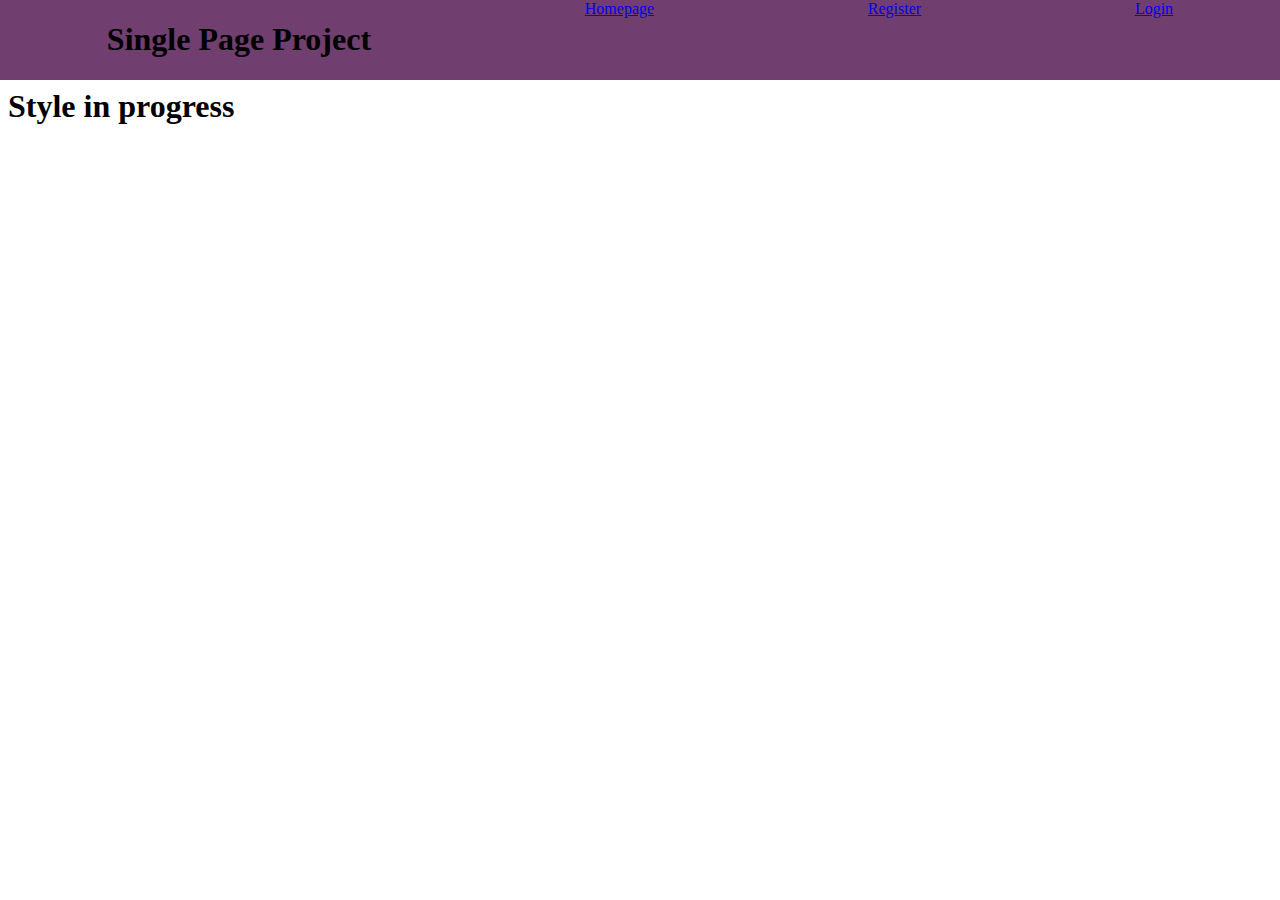
==== index.html @ e6b0b38f "Revert "Revert "Removed useless jQuery (all of jquery then)""" ====
<!DOCTYPE html>
<html lang="en">
<head>
    <meta charset="UTF-8">
    <meta name="viewport" content="width=device-width, initial-scale=1.0">
    <meta http-equiv="X-UA-Compatible" content="ie=edge">
    <link rel="stylesheet" href="styles.css">
    <title>Single page Website</title>
</head>
<body>
    <header>
        <h1 class="title">Single Page Project</h1>
        <a href="#" class="link" id="homepage"><p>Homepage</p></a>
        <a href="#" class="link" id="register"><p>Register</p></a>
        <a href="#" class="link" id="login"><p>Login</p></a>
    </header>
    <main>
    </main>
    <footer>

    </footer>
    <script src="app.js"></script>
</body>
</html>
---- styles.css ----
html, body, div, span, applet, object, iframe, p, 
blockquote, pre, a, abbr, acronym, address,
big, cite, code, del, dfn, em, img, ins, kbd,
q, s, samp, small, strike, strong, sub,
sup, tt, var, b, u, i, center,
dl, dt, dd, ol, ul, li,
fieldset, form, label, legend,
table, caption, tbody, tfoot, thead, tr, th, td,
article, aside, canvas, details, embed,
figure, figcaption, footer, header, hgroup,
menu, nav, output, ruby, section, summary,
time, mark, audio, video {
    margin: 0;
    padding: 0;
    border: 0;
    font-size: 100%;
}

header{
    display: flex;
    flex-direction: row;
    background: #703e6f;
    justify-content: space-around;
}
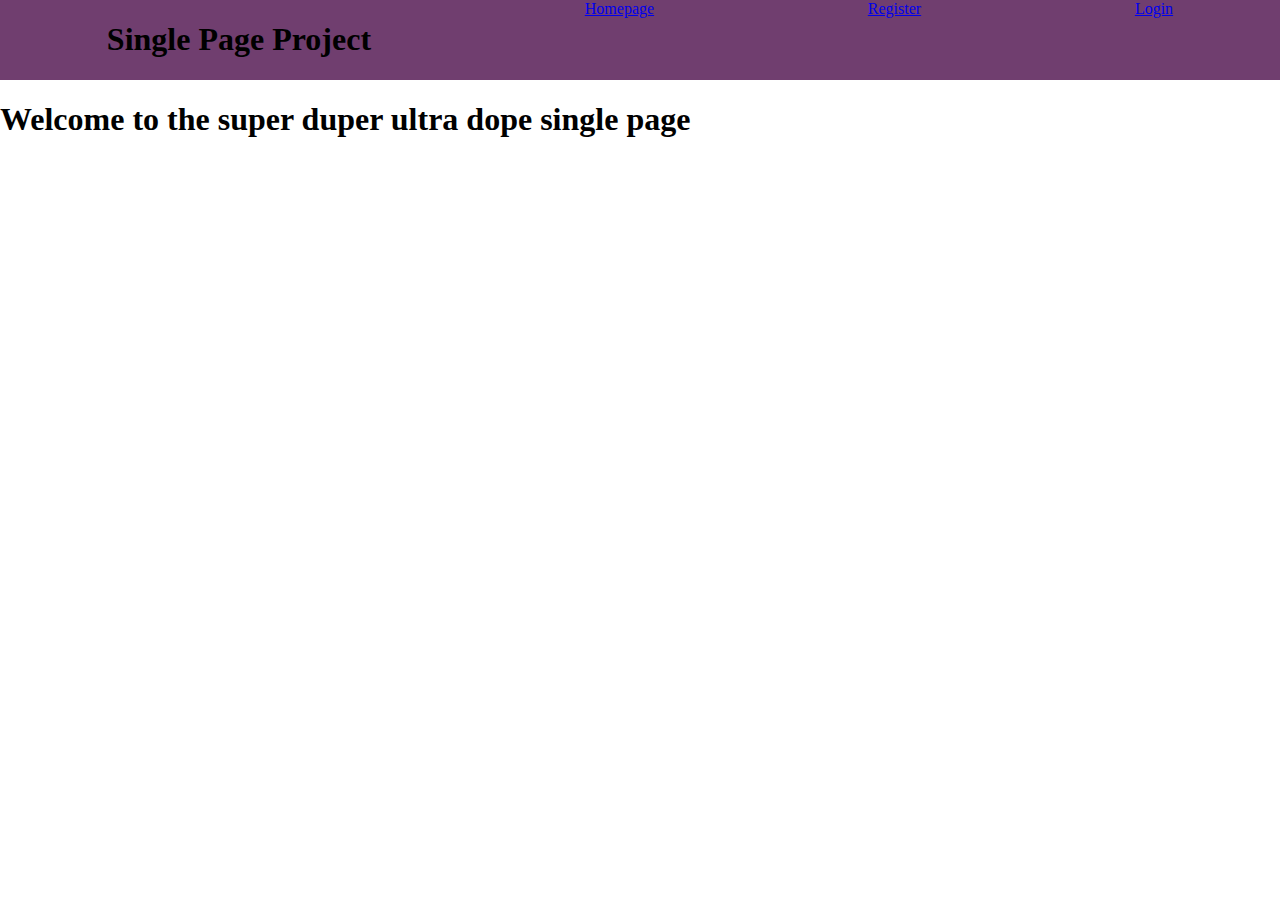
==== commit a2594224: "Revert "Revert "Reviewed another way for loading pages & storing datas""" ====
--- a/index.html
+++ b/index.html
@@ -4,6 +4,8 @@
     <meta charset="UTF-8">
     <meta name="viewport" content="width=device-width, initial-scale=1.0">
     <meta http-equiv="X-UA-Compatible" content="ie=edge">
+    <script src="app.js"></script>
+    <script src="http://code.jquery.com/jquery-3.3.1.min.js"></script>
     <link rel="stylesheet" href="styles.css">
     <title>Single page Website</title>
 </head>
@@ -19,6 +21,5 @@
     <footer>
 
     </footer>
-    <script src="app.js"></script>
 </body>
 </html>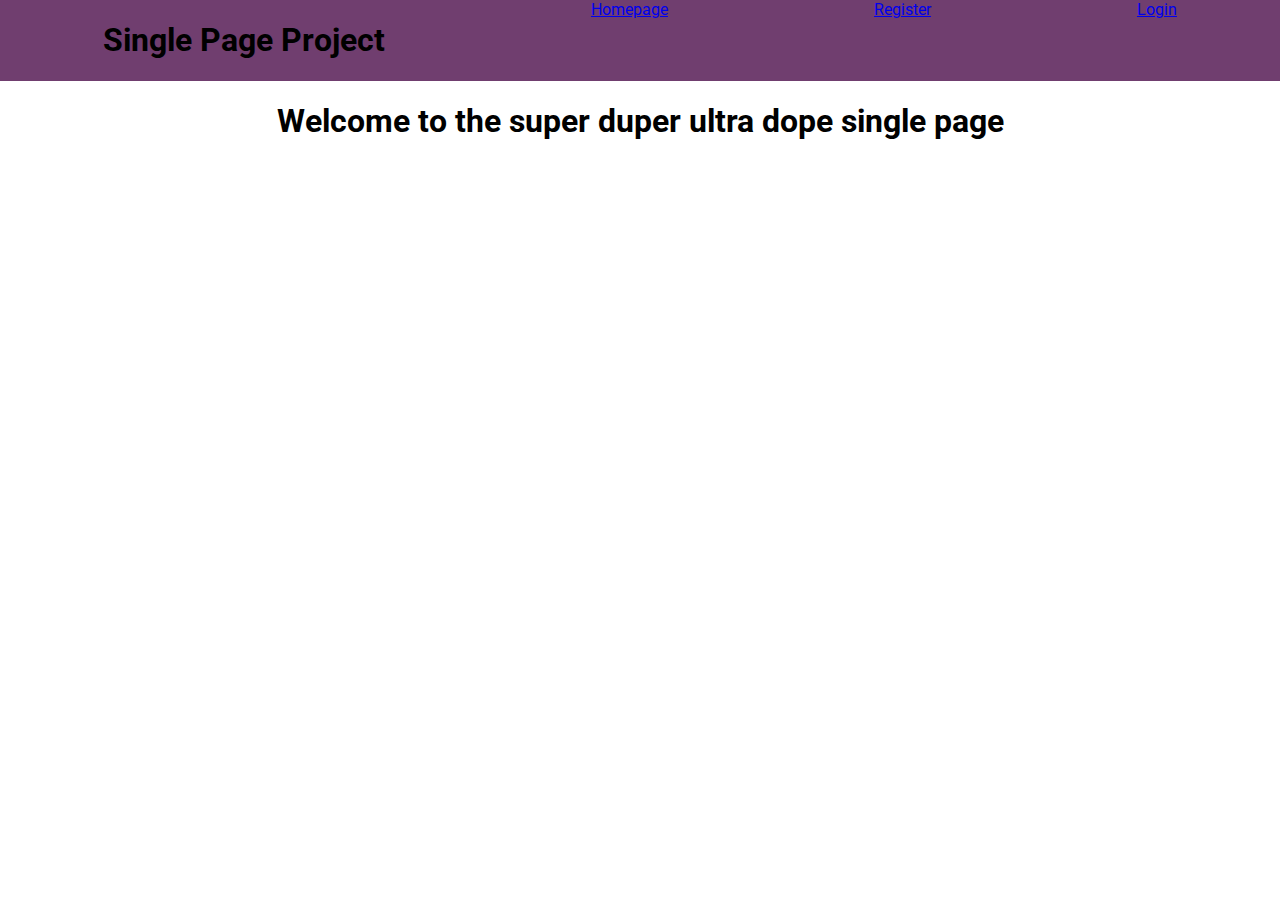
==== commit cddeb2da: "Added user manager" ====
--- a/index.html
+++ b/index.html
@@ -5,7 +5,6 @@
     <meta name="viewport" content="width=device-width, initial-scale=1.0">
     <meta http-equiv="X-UA-Compatible" content="ie=edge">
     <script src="app.js"></script>
-    <script src="http://code.jquery.com/jquery-3.3.1.min.js"></script>
     <link rel="stylesheet" href="styles.css">
     <title>Single page Website</title>
 </head>
@@ -15,8 +14,9 @@
         <a href="#" class="link" id="homepage"><p>Homepage</p></a>
         <a href="#" class="link" id="register"><p>Register</p></a>
         <a href="#" class="link" id="login"><p>Login</p></a>
+        <a href="#" class="link" id="manager"><p>Manage your account</p></a>
     </header>
-    <main>
+    <main> 
     </main>
     <footer>
 
--- a/styles.css
+++ b/styles.css
@@ -1,3 +1,5 @@
+@import url('https://fonts.googleapis.com/css?family=Roboto');
+h1{text-align: center;}
 html, body, div, span, applet, object, iframe, p, 
 blockquote, pre, a, abbr, acronym, address,
 big, cite, code, del, dfn, em, img, ins, kbd,
@@ -14,11 +16,16 @@
     padding: 0;
     border: 0;
     font-size: 100%;
+    font-family: 'Roboto', serif;
 }
 
-header{
+header{ 
     display: flex;
     flex-direction: row;
     background: #703e6f;
     justify-content: space-around;
+}
+
+#manager{
+    display: none;
 }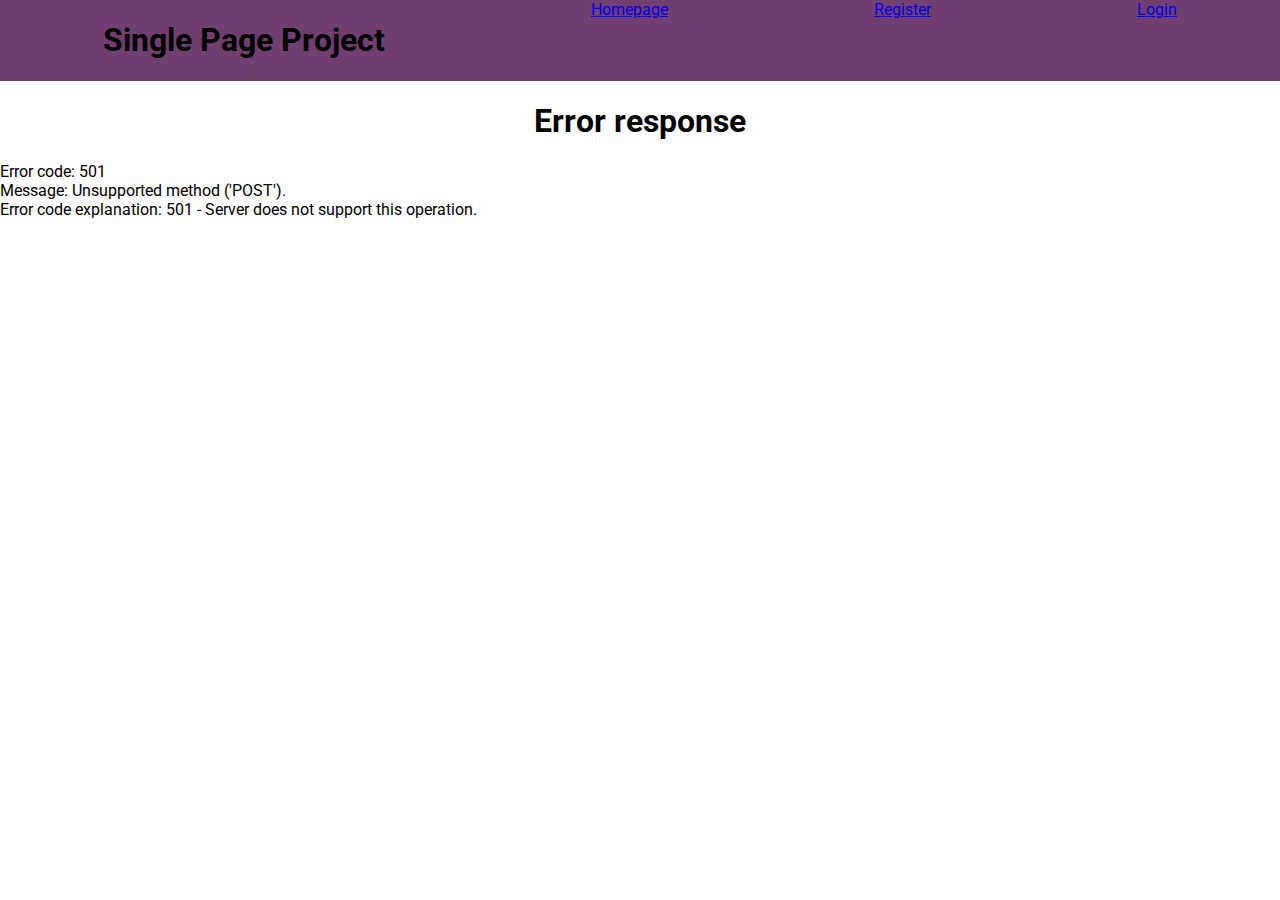
==== commit 90b25caf: "Finished project, just some clarifications missing" ====
--- a/index.html
+++ b/index.html
@@ -15,6 +15,7 @@
         <a href="#" class="link" id="register"><p>Register</p></a>
         <a href="#" class="link" id="login"><p>Login</p></a>
         <a href="#" class="link" id="manager"><p>Manage your account</p></a>
+        <a href="#" class="link" id="logout"><p>Logout</p></a>
     </header>
     <main> 
     </main>
--- a/styles.css
+++ b/styles.css
@@ -1,5 +1,6 @@
 @import url('https://fonts.googleapis.com/css?family=Roboto');
 h1{text-align: center;}
+#manager, #logout{display: none;}
 html, body, div, span, applet, object, iframe, p, 
 blockquote, pre, a, abbr, acronym, address,
 big, cite, code, del, dfn, em, img, ins, kbd,
@@ -24,8 +25,4 @@
     flex-direction: row;
     background: #703e6f;
     justify-content: space-around;
-}
-
-#manager{
-    display: none;
 }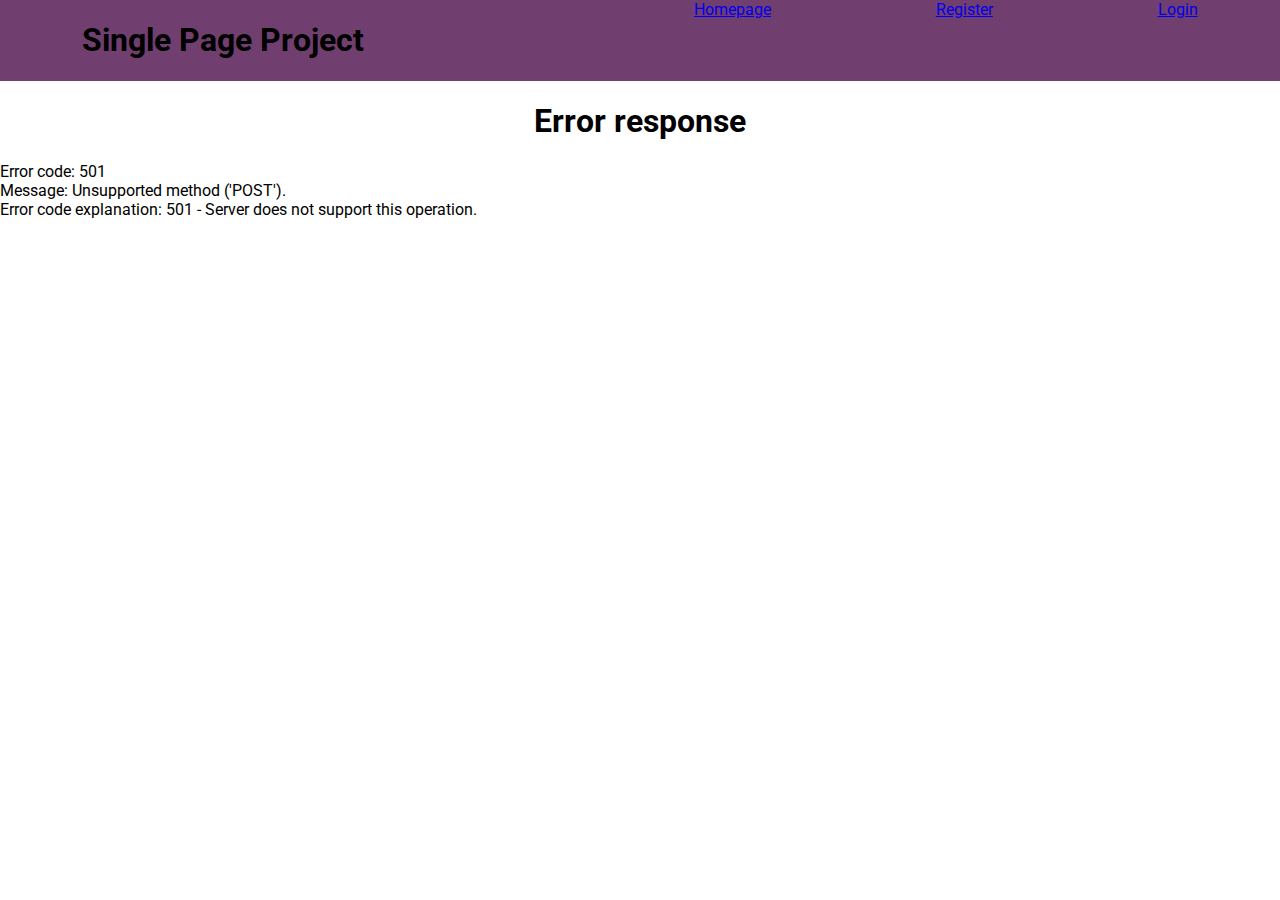
==== commit 5bb5de65: "Finished project. CSS still missing" ====
--- a/index.html
+++ b/index.html
@@ -11,6 +11,7 @@
 <body>
     <header>
         <h1 class="title">Single Page Project</h1>
+        <h3 id="hello-username"></h3>
         <a href="#" class="link" id="homepage"><p>Homepage</p></a>
         <a href="#" class="link" id="register"><p>Register</p></a>
         <a href="#" class="link" id="login"><p>Login</p></a>
--- a/styles.css
+++ b/styles.css
@@ -1,5 +1,6 @@
 @import url('https://fonts.googleapis.com/css?family=Roboto');
 h1{text-align: center;}
+form{text-align: center;}
 #manager, #logout{display: none;}
 html, body, div, span, applet, object, iframe, p, 
 blockquote, pre, a, abbr, acronym, address,
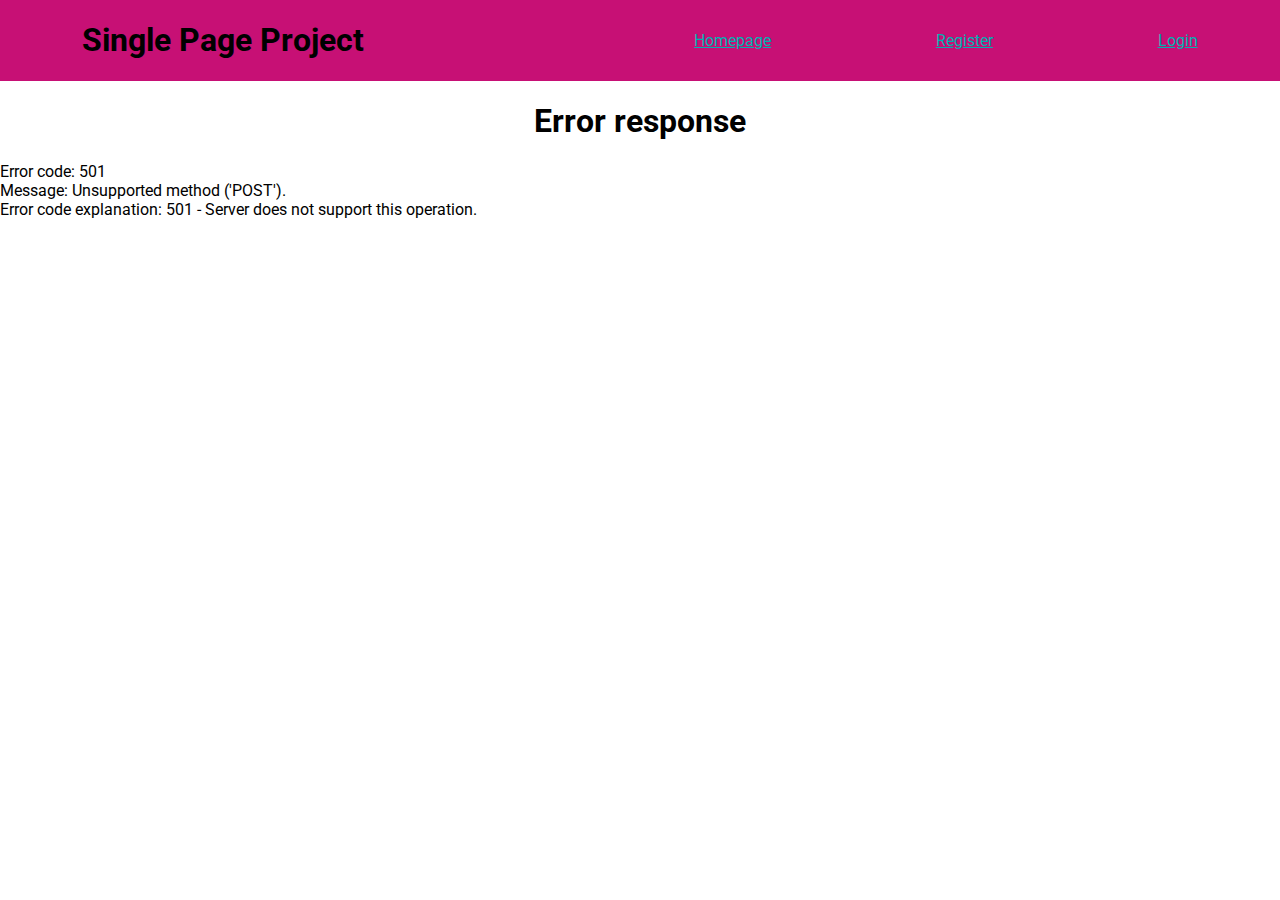
==== commit af4ebaea: "Completely done" ====
--- a/index.html
+++ b/index.html
@@ -12,16 +12,13 @@
     <header>
         <h1 class="title">Single Page Project</h1>
         <h3 id="hello-username"></h3>
-        <a href="#" class="link" id="homepage"><p>Homepage</p></a>
-        <a href="#" class="link" id="register"><p>Register</p></a>
-        <a href="#" class="link" id="login"><p>Login</p></a>
-        <a href="#" class="link" id="manager"><p>Manage your account</p></a>
-        <a href="#" class="link" id="logout"><p>Logout</p></a>
+        <p id="homepage" class="link"><a href="#">Homepage</a></p>
+        <p id="register" class="link"><a href="#">Register</a></p>
+        <p id="login" class="link"><a href="#">Login</a></p>
+        <p id="manager" class="link"><a href="#">Manage your account</a></p>
+        <p id="logout" class="link"><a href="#">Logout</a></p>
     </header>
     <main> 
     </main>
-    <footer>
-
-    </footer>
 </body>
 </html>--- a/styles.css
+++ b/styles.css
@@ -24,6 +24,9 @@
 header{ 
     display: flex;
     flex-direction: row;
-    background: #703e6f;
+    background: #c71075;
     justify-content: space-around;
-}+}
+
+.link{align-self: center;}
+a{ color: #00b2b2;}